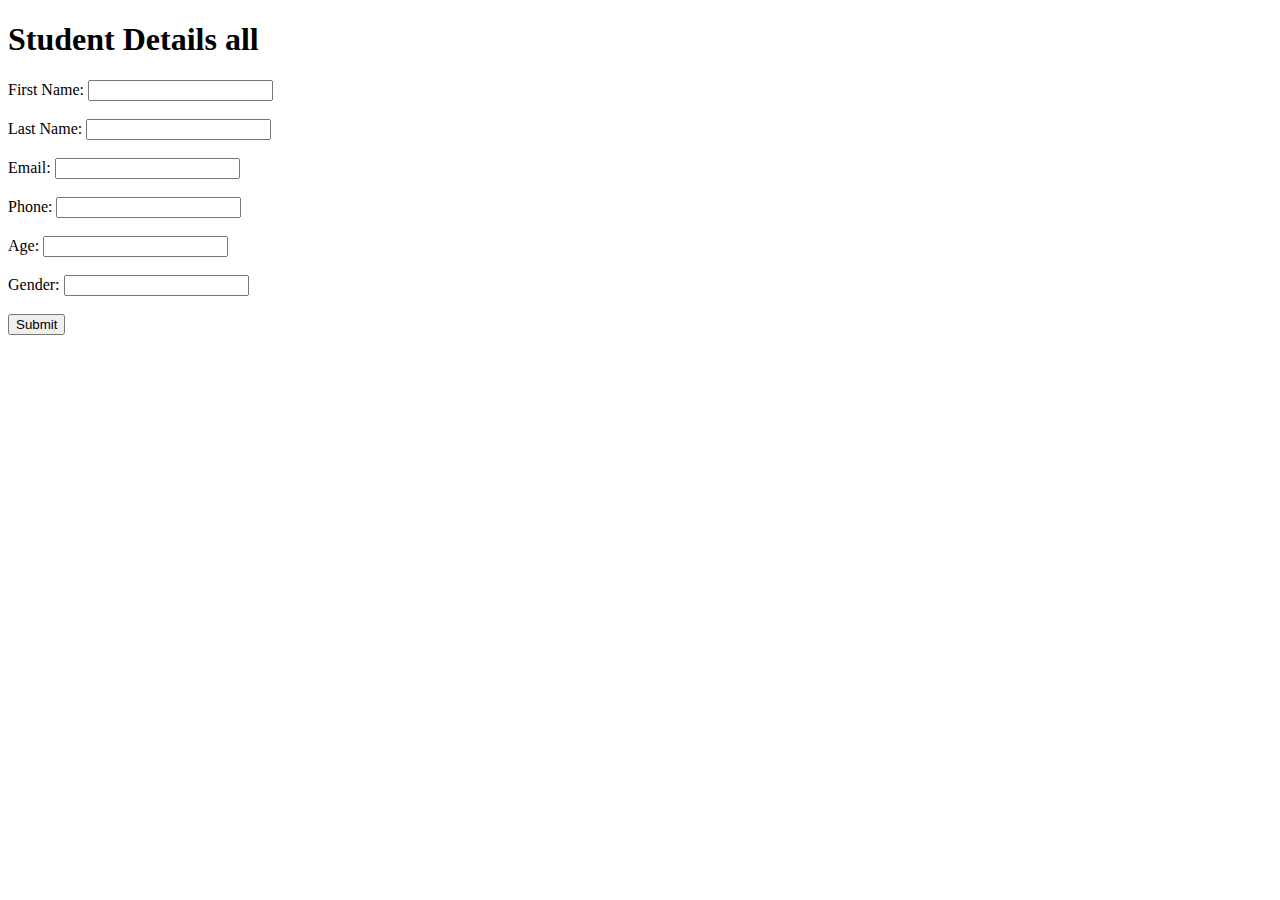
==== src/main/resources/templates/index.html @ 50ad9612 "html file name CHANGE" ====
<!DOCTYPE html>
<html lang="en" xmlns:th="http://www.thymeleaf.org">
<head>
    <title>Student Details</title>
</head>
<body>
<h1>Student Details all</h1>
<form th:action="@{/web/insert}" th:method="post" th:object ="${user}">
    <label for="firstName">First Name:</label>
    <input type="text" id="firstName" th:field="*{firstName}" name="firstName"><br><br>

    <label for="lastName">Last Name:</label>
    <input type="text" id="lastName" th:field="*{lastName}" name="lastName"><br><br>

    <label for="email">Email:</label>
    <input type="email" id="email" th:field="*{email}" name="email"><br><br>

    <label for="phone">Phone:</label>
    <input type="tel" id="phone" th:field="*{phone}" name="phone"><br><br>

    <label for="age">Age:</label>
    <input type="number" id="age" th:field="*{age}" name="age"><br><br>

    <label for="gender" >Gender:</label>
    <input type="gender" id="gender" th:field="*{gender}" name="gender"><br><br>


    <input type="submit" value="Submit">
</form>
</body>
</html>
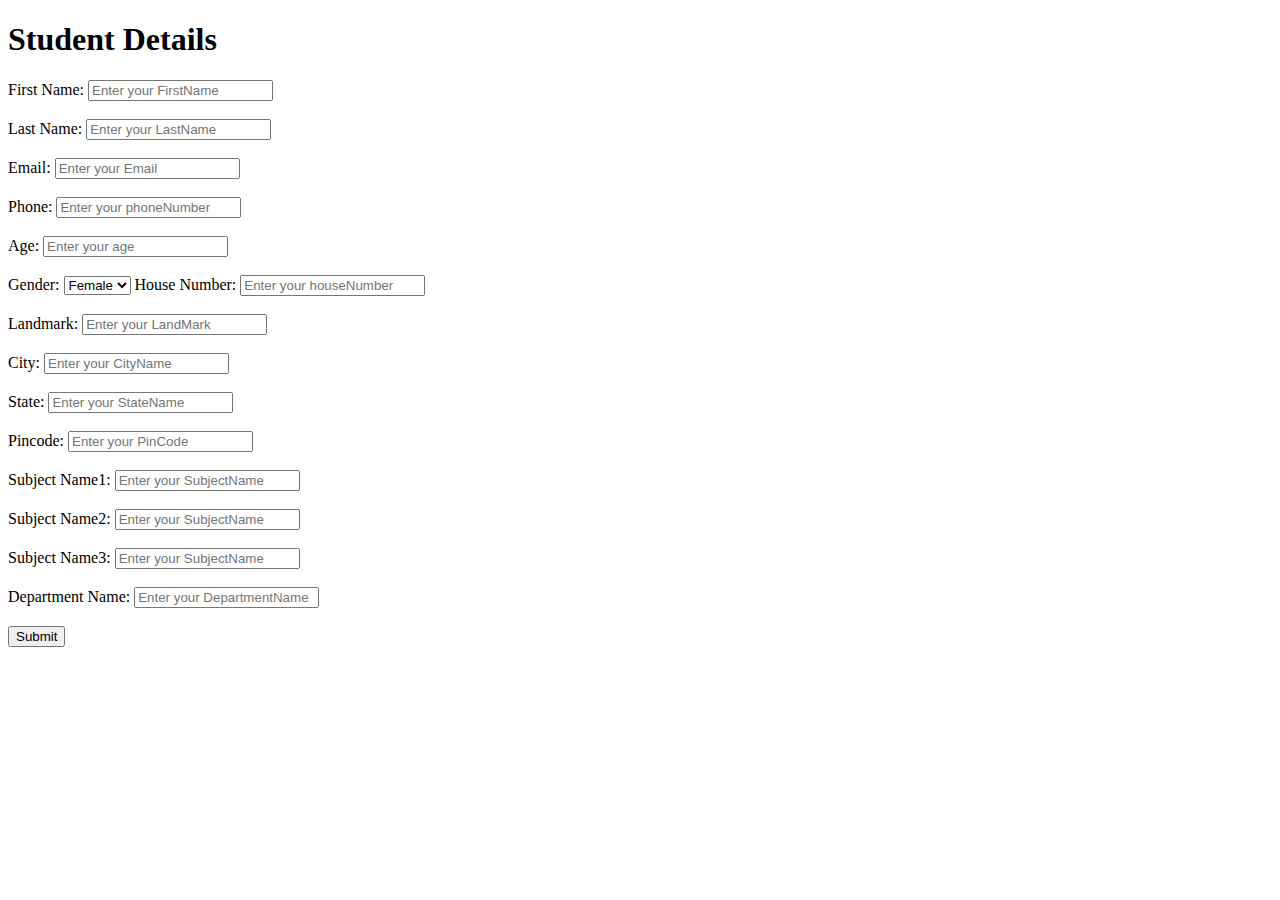
==== commit 2b17cd47: "html file name CHANGE" ====
--- a/src/main/resources/templates/index.html
+++ b/src/main/resources/templates/index.html
@@ -1,31 +1,86 @@
 <!DOCTYPE html>
-<html lang="en" xmlns:th="http://www.thymeleaf.org">
+<html lang="en" xmlns:th="http://www.thymeleaf.org" xmlns="http://www.w3.org/1999/html">
 <head>
     <title>Student Details</title>
+    <!--    <link rel="stylesheet" type="text/css" href="style.css">-->
+
 </head>
 <body>
-<h1>Student Details all</h1>
-<form th:action="@{/web/insert}" th:method="post" th:object ="${user}">
+<h1>Student Details</h1>
+<form th:action="@{/web/insert}" th:method="post" th:object="${user}" th:id="form1">
     <label for="firstName">First Name:</label>
-    <input type="text" id="firstName" th:field="*{firstName}" name="firstName"><br><br>
+    <input type="text" id="firstName" th:field="*{firstName}" name="firstName" required
+           placeholder="Enter your FirstName"><br><br>
 
     <label for="lastName">Last Name:</label>
-    <input type="text" id="lastName" th:field="*{lastName}" name="lastName"><br><br>
+    <input type="text" id="lastName" th:field="*{lastName}" name="lastName" required
+           placeholder="Enter your LastName"><br><br>
 
     <label for="email">Email:</label>
-    <input type="email" id="email" th:field="*{email}" name="email"><br><br>
+    <input type="email" id="email" th:field="*{email}" name="email" required placeholder="Enter your Email"><br><br>
 
     <label for="phone">Phone:</label>
-    <input type="tel" id="phone" th:field="*{phone}" name="phone"><br><br>
+    <input type="tel" id="phone" th:field="*{phone}" name="phone" placeholder="Enter your phoneNumber"><br><br>
+
 
     <label for="age">Age:</label>
-    <input type="number" id="age" th:field="*{age}" name="age"><br><br>
+    <input type="number" id="age" th:field="*{age}" name="age" required placeholder="Enter your age"><br><br>
 
-    <label for="gender" >Gender:</label>
-    <input type="gender" id="gender" th:field="*{gender}" name="gender"><br><br>
+    <!--    <label for="gender" >Gender:</label>-->
+    <!--    <input type="gender" id="gender" th:field="*{gender}" name="gender" placeholder="Enter your Gender"><br><br>-->
+
+    <label for="gender">Gender:</label>
+    <select name="gender" th:field="*{gender}" id="gender">
+        <option value="female">Female</option>
+        <option value="male">Male</option>
+        <option value="other">Other</option>
+    </select>
+
+    <label for="houseNo">House Number:</label>
+    <input type="text" id="houseNo" th:field="*{houseNo}" name="houseNo" required placeholder="Enter your houseNumber">
+    <br><br>
+
+    <label for="landMark">Landmark:</label>
+    <input type="text" id="landMark" th:field="*{landMark}" name="landMark" required
+           placeholder="Enter your LandMark"><br><br>
+
+    <label for="city">City:</label>
+    <input type="text" id="city" th:field="*{city}" name="city" required placeholder="Enter your CityName"><br><br>
+
+    <label for="state">State:</label>
+    <input type="text" id="state" th:field="*{state}" name="state" required placeholder="Enter your StateName"><br><br>
+
+    <label for="pinCode">Pincode:</label>
+    <input type="text" id="pinCode" th:field="*{pinCode}" name="pinCode" required
+           placeholder="Enter your PinCode"><br><br>
 
 
-    <input type="submit" value="Submit">
+    <label for="name1">Subject Name1:</label>
+    <input type="text" id="name1" th:field="*{subjectName1}" name="name" required
+           placeholder="Enter your SubjectName"><br><br>
+    <label for="name2">Subject Name2:</label>
+    <input type="text" id="name2" th:field="*{subjectName2}" name="name" required placeholder="Enter your SubjectName">
+    <br><br>
+    <label for="name3">Subject Name3:</label>
+    <input type="text" id="name3" th:field="*{subjectName3}" name="name" required
+           placeholder="Enter your SubjectName"><br><br>
+
+
+    <label for="name1">Department Name:</label>
+    <input type="text" id="dname" th:field="*{departmentName}" name="name" required
+           placeholder="Enter your DepartmentName"><br><br>
+
+    <button>Submit</button>
+
 </form>
+
+<script>
+    document.getElementById("phone").setAttribute("value","");
+    document.getElementById("age").setAttribute("value","");
+    document.getElementById("houseNo").setAttribute("value","");
+    document.getElementById("pinCode").setAttribute("value","");
+
+</script>
+
 </body>
 </html>
--- a/src/main/resources/templates/style.css
+++ b/src/main/resources/templates/style.css
@@ -0,0 +1,57 @@
+/* set some general styles for the page */
+body {
+  font-family: Arial, sans-serif;
+  background-color: #f2f2f2;
+}
+
+/* center the form on the page and add a box shadow */
+form {
+  margin: 0 auto;
+  max-width: 600px;
+  padding: 20px;
+  background-color: #fff;
+  box-shadow: 0 2px 4px rgba(0,0,0,0.2);
+}
+
+/* style the form inputs */
+label {
+  display: block;
+  margin-bottom: 5px;
+  font-weight: bold;
+}
+input[type="text"],
+input[type="email"],
+input[type="tel"],
+input[type="number"] {
+  padding: 8px;
+  margin-bottom: 10px;
+  width: 100%;
+  border: 1px solid #ccc;
+  border-radius: 4px;
+  box-sizing: border-box;
+}
+input[type="submit"] {
+  background-color: #4CAF50;
+  color: white;
+  border: none;
+  padding: 10px 20px;
+  text-align: center;
+  text-decoration: none;
+  display: inline-block;
+  font-size: 16px;
+  border-radius: 4px;
+  cursor: pointer;
+  margin-top: 10px;
+}
+input[type="submit"]:hover {
+  background-color: #45a049;
+}
+
+/* add some styles using Bootstrap classes */
+h1 {
+  margin-top: 50px;
+  text-align: center;
+}
+.form-control {
+  margin-bottom: 10px;
+}
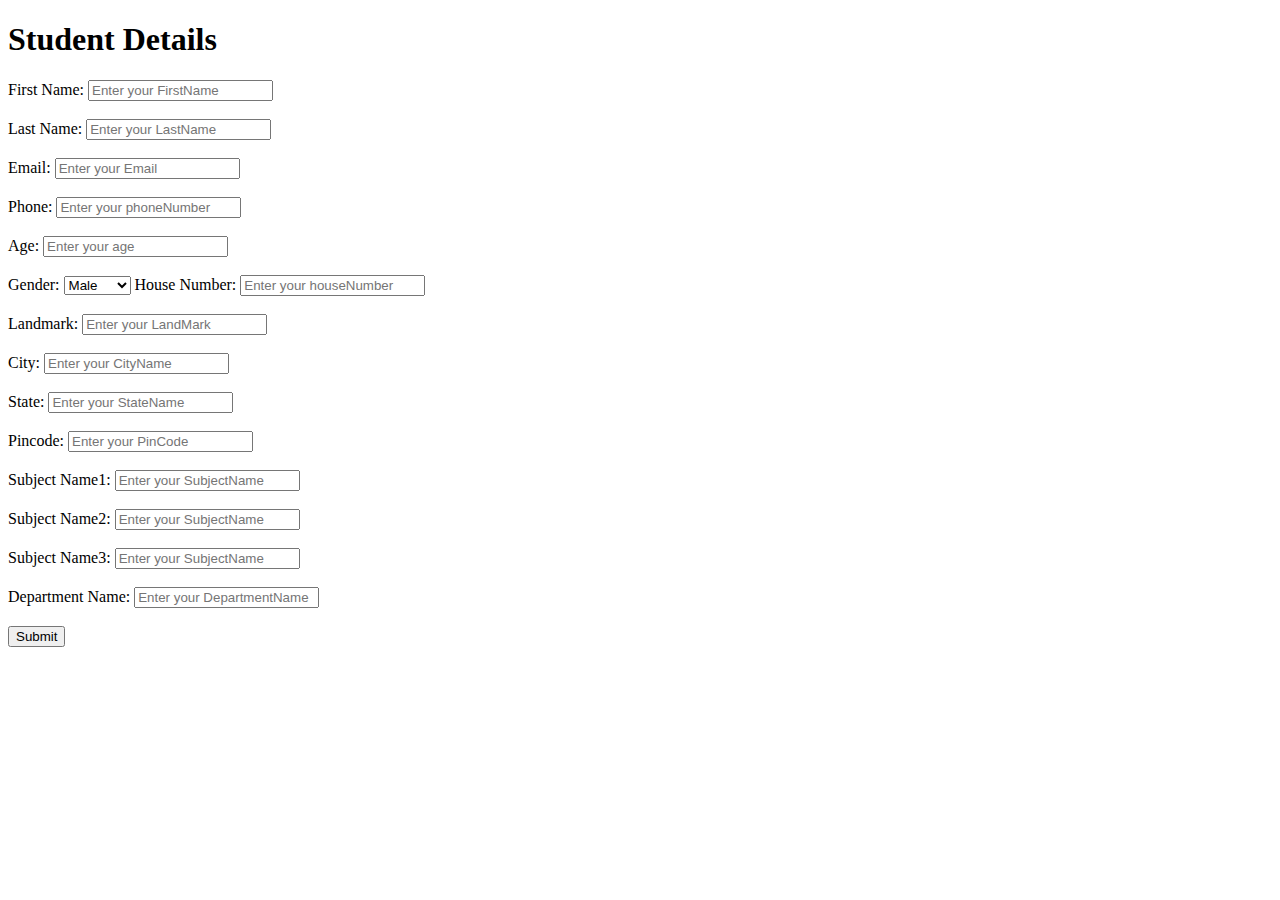
==== commit 16e8013b: "added some validation on address, subject,department" ====
--- a/src/main/resources/templates/index.html
+++ b/src/main/resources/templates/index.html
@@ -31,8 +31,8 @@
 
     <label for="gender">Gender:</label>
     <select name="gender" th:field="*{gender}" id="gender">
+        <option value="male">Male</option>
         <option value="female">Female</option>
-        <option value="male">Male</option>
         <option value="other">Other</option>
     </select>
 
